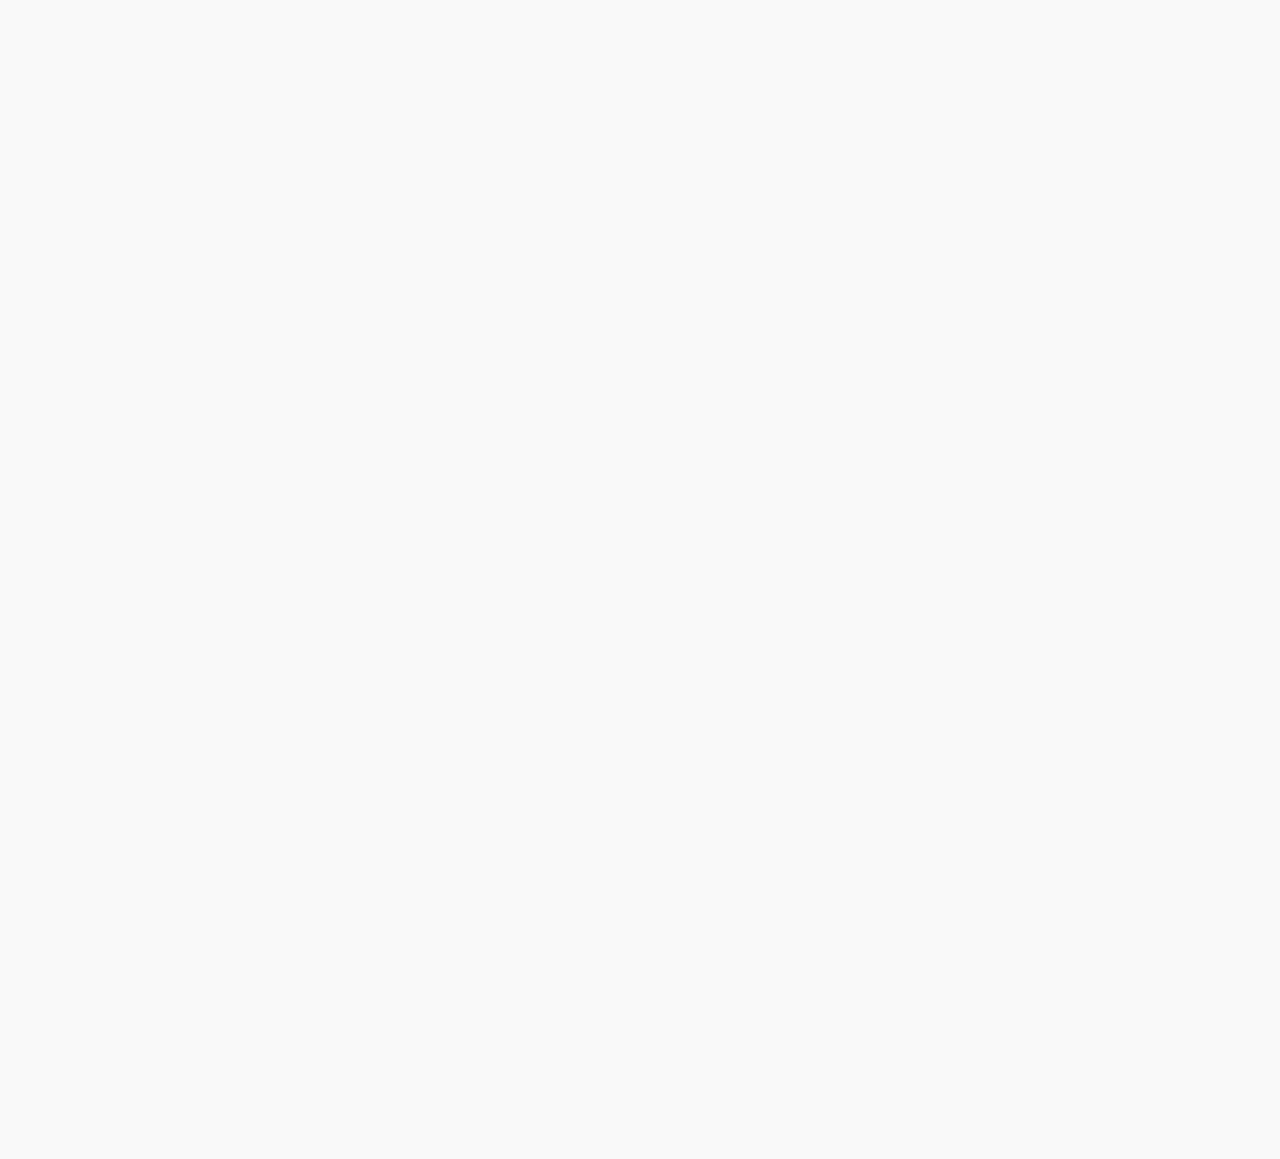
==== index.html @ 203c792c "Add files via upload" ====
<!DOCTYPE html>
<html lang="en">

<head>

    <meta charset="UTF-8">
    <meta name="viewport" content="width=device-width, initial-scale=1.0">


    <!-- ----------------------------------------------------------------- -->
    <!-- About Your Site                                                   -->
    <!-- ----------------------------------------------------------------- -->
    <link rel="shortcut icon" type="image/png" href="assets/favicon.png" />
    <title>Charadex</title>
    <meta property="title" content="Charadex" />
    <meta property="type" content="website" />
    <meta property="url" content="https://www.charadex.com/" />
    <meta property="image" content="assets/meta.png" />
    <meta name="description" content="A tool for organizing small ARPGs and species.">

    <!-- No AI scraping directives -->
    <meta name="robots" content="noai">
    <meta name="robots" content="noimageai">


    <!-- ----------------------------------------------------------------- -->
    <!-- Styles                                                            -->
    <!-- ----------------------------------------------------------------- -->

    <!-- Bootstrap CSS -->
    <!-- Using Bootstrap 4.5 because its closest to Toyhou.se's current version -->
    <!-- https://getbootstrap.com/docs/4.5/getting-started/introduction/ -->
    <link rel="stylesheet" href="https://cdn.jsdelivr.net/npm/bootstrap@4.5.3/dist/css/bootstrap.min.css" integrity="sha384-TX8t27EcRE3e/ihU7zmQxVncDAy5uIKz4rEkgIXeMed4M0jlfIDPvg6uqKI2xXr2" crossorigin="anonymous">

    <!-- Font Awesome Icons -->
    <link rel="stylesheet" href="https://cdnjs.cloudflare.com/ajax/libs/font-awesome/6.5.1/css/all.min.css" integrity="sha512-DTOQO9RWCH3ppGqcWaEA1BIZOC6xxalwEsw9c2QQeAIftl+Vegovlnee1c9QX4TctnWMn13TZye+giMm8e2LwA==" crossorigin="anonymous" referrerpolicy="no-referrer" />


    <!-- ----------------------------------------------------------------- -->
    <!-- Optional Styles                                                   -->
    <!-- ----------------------------------------------------------------- -->

    <!-- Custom CSS -->
    <link rel="stylesheet" type="text/css" href="styles/charadex.css">

    <!-- Google Font -->
    <link href="https://fonts.googleapis.com/css?family=Montserrat:400|Comfortaa:500" rel="stylesheet">


</head>

<body>


    <!-- --------------------------------------------------------------------
    <-- Header
    <-------------------------------------------------------------------- -->
    
    <div class="load-html" id="header" data-source="includes/header.html"></div>


    <!-- Spinner for loading-->
    <div class="spinner-border m-auto" id="loading"></div>


    <!-- --------------------------------------------------------------------
    <-- Terms
    <-- I've provided a boiler plate, edit these how you see fit!
    <-------------------------------------------------------------------- -->
    <div class="container softload py-md-5 my-4 py-4" id="main-container">
        <div class="row no-gutters m-n2">

            <!-- Main Content
            --------------------------------------------------------------------- -->
            <div class="col-12 p-2">
                <div class="card p-md-5 p-4 h-100">

                    <!-- Hero Image & Title
                    ------------------------------------------------------------- -->
                    <div class="hero-title mb-4" style="background-image: url();">
                        <div class="m-auto">Charadex</div>
                    </div>


                    <!-- Description
                    ------------------------------------------------------------- -->
                    <div class="px-4 text-muted">
                        <p>Write about your species...</p>
                    </div>


                    <!-- Links
                    ------------------------------------------------------------- -->
                    <hr class="my-4">
                    <div class="row no-gutters m-n1 mb-n2">

                        <div class="col-lg-4 p-1">
                            <h5>About</h5>
                            <div class="px-3">
                                <a class="btn btn-primary d-block mb-1" href="world.html">World</a>
                                <a class="btn btn-primary d-block mb-1" href="species.html">Species</a>
                                <a class="btn btn-primary d-block mb-1" href="masterlist.html">Designs</a>
                            </div>
                        </div>

                        <div class="col-lg-4 col-md-6 p-1">
                            <h5>Community</h5>
                            <div class="px-3">
                                <a class="btn btn-primary d-block mb-1" href="#">Toyhou.se</a>
                                <a class="btn btn-primary d-block mb-1" href="#">Discord</a>
                                <a class="btn btn-primary d-block mb-1" href="prompts.html">Prompts</a>
                            </div>
                        </div>

                        <div class="col-lg-4 col-md-6 p-1">
                            <h5>Resources</h5>
                            <div class="px-3">
                                <a class="btn btn-primary d-block mb-1" href="#">Help Desk</a>
                                <a class="btn btn-primary d-block mb-1" href="faq.html">FAQ</a>
                                <a class="btn btn-primary d-block mb-1" href="terms.html">TOS</a>
                            </div>
                        </div>

                    </div>


                    <!-- Social Media Links
                    ------------------------------------------------------------- -->
                    <hr class="mt-4">
                    <div class="text-center mb-md-n4 font-weight-bold">

                        <a class="mx-3" href="#"><i class="fas fa-floppy-disk fa-fw mr-1"></i> Toyhou.se</a>
                        <a class="mx-3" href="#"><i class="fab fa-discord fa-fw mr-1"></i> Discord</a>
                        <a class="mx-3" href="#"><i class="fab fa-twitter fa-fw mr-1"></i> Twitter </a>
                        <a class="mx-3" href="#"><i class="fab fa-tumblr fa-fw mr-1"></i> Tumblr</a>
                        <a class="mx-3" href="#"><i class="fas fa-cloud fa-fw mr-1"></i> BSky</a>

                    </div>
                </div>
            </div>


            <!-- Prompts
            --------------------------------------------------------------------- -->
            <div class="col-md-6 p-2" id="prompt-gallery">
                <div class="card p-md-5 p-4 h-100">

                    <h4 class="mb-0">Prompts</h4>
                    <hr class="mb-4">
                    <div class="list row no-gutters gallery-row m-n1"></div>

                    <div class="d-none">
                        <div class="col-12 gallery-item p-1" id="prompt-item">
                            <div class="card bg-faded p-3">
                                <h5 class="m-0">
                                    <a class="cardlink title" href=""></a>
                                </h5>
                                <hr class="my-2">
                                <div class="row no-gutters small my-n2">
                                    <div class="col-md-6 p-2 d-flex justify-content-between">
                                        <b>Starts</b> <span class="startdate"></span>
                                    </div>
                                    <div class="col-md-6 p-2 d-flex justify-content-between">
                                        <b>Ends</b> <span class="enddate"></span>
                                    </div>
                                </div>
                            </div>
                        </div>
                    </div>

                </div>
            </div>


            <!-- Staff
            --------------------------------------------------------------------- -->
            <div class="col-md-6 p-2" id="staff-gallery">
                <div class="card p-md-5 p-4 h-100">

                    <h4 class="mb-0">Staff</h4>
                    <hr class="mb-4">
                    <div class="list row no-gutters gallery-row m-n1"></div>

                    <div class="d-none">
                        <div class="col-md-6 gallery-item p-1" id="staff-item">
                            <div class="row no-gutters m-n1">
                                <div class="col-4 p-1 my-auto">
                                    <img class="img-fluid img-thumbnail image" src="">
                                </div>
                                <div class="col-8 p-1">
                                    <a class="d-block mt-2 link text-truncate" href=""><b class="username"></b></a>
                                    <span class="badge badge-primary jobtitle"></span>
                                </div>
                            </div>
                        </div>
                    </div>

                </div>
            </div>


            <!-- Designs
            --------------------------------------------------------------------- -->
            <div class="col-md-12 p-2" id="design-gallery">
                <div class="card p-md-5 p-4 h-100">

                    <h4 class="mb-0">Latest Designs</h4>
                    <hr class="mb-4">
                    <div class="list row no-gutters gallery-row m-n1"></div>

                    <div class="d-none">
                        <div class="col-md-3 col-6 gallery-item p-1" id="design-item">
                            <a class="card p-2 bg-faded d-block text-center cardlink" href="">
                                <img class="image img-fluid gallery-img" src=""><br>
                                <span class="btn btn-primary d-block mt-2 design"></span>
                            </a>
                        </div>
                    </div>

                </div>
            </div>



        </div>
    </div>


    <!-- --------------------------------------------------------------------
    <-- Footer
    <-------------------------------------------------------------------- -->
    
    <div class="load-html" id="footer" data-source="includes/footer.html"></div>


    <!-- ----------------------------------------------------------------- -->
    <!-- JS                                                                -->
    <!-- ----------------------------------------------------------------- -->

    <!-- JQuery -->
    <script src="https://code.jquery.com/jquery-3.6.0.js" integrity="sha256-H+K7U5CnXl1h5ywQfKtSj8PCmoN9aaq30gDh27Xc0jk=" crossorigin="anonymous"></script>

    <!-- Bootstrap -->
    <script src="https://cdn.jsdelivr.net/npm/bootstrap@4.5.3/dist/js/bootstrap.bundle.min.js" integrity="sha384-ho+j7jyWK8fNQe+A12Hb8AhRq26LrZ/JpcUGGOn+Y7RsweNrtN/tE3MoK7ZeZDyx" crossorigin="anonymous"></script>

    <!-- List.js -->
    <script src="https://cdnjs.cloudflare.com/ajax/libs/list.js/2.3.0/list.min.js" crossorigin="anonymous"></script>

    <!-- Charadex Script -->
    <script src="styles/config.js"></script>
    <script src="styles/charadex.js"></script>
    <script>frontPage(options.index);</script>


</body>

</html>
---- styles/charadex.css ----
body {

  /* ============================================================= */
  /*
  /* Main Styles
  /*
  /* ============================================================= */
  /* 
  /* This only styles the elements shown on the page.
  /* 
  /* Some CSS knowledge is going to be needed to style these
  /* elements further. If you're just looking for a swatch and
  /* font swap, then you'll only need to edit the variables below.
  /*
  /* ============================================================= */
  /* Primary Color
  ================================================================ */
  --cd-primary-color:                    #8FB7D4;
  --cd-primary-text-color:               #fff;

  /* ============================================================= */
  /* Secondary Color
  ================================================================ */
  --cd-secondary-color:                  #939799;
  --cd-secondary-text-color:             #fff;

  /* ============================================================= */
  /* Backgrounds
  ================================================================ */
  --cd-body-background-color:            #f8f8f8;
  --cd-content-background-color:         #ffffff;
  --cd-faded-background-color:           #f8f8f8;

  /* Background Extras */
  --cd-body-background-image:             url();

  /* ============================================================= */
  /* Text
  ================================================================ */
  --cd-body-text-color:                  #303030;
  --cd-faded-text-color:                 #575757;

  /* ============================================================= */
  /* Borders
  ================================================================ */
  --cd-border-color:                     rgba(0, 0, 0, 0.125);
  --cd-border-width:                     1px;
  --cd-border-style:                     solid;
  --cd-border-radius:                    1rem;

  /* ============================================================= */
  /* Navbar
  ================================================================ */
  --cd-navbar-background-color:          #222222;
  --cd-navbar-brand-color:               var(--cd-primary-color);
  --cd-navbar-brand-color-hover:         var(--cd-secondary-color);
  --cd-navbar-text-color:                var(--cd-content-background-color);
  --cd-navbar-link-color:                var(--cd-navbar-text-color);
  --cd-navbar-link-color-hover:          var(--cd-primary-color);
  --cd-navbar-font-family:               var(--cd-header-font-family);
  
  /* ============================================================= */
  /* Main Fonts
  ================================================================ */
  --cd-body-font-family:                 'Montserrat', sans-serif;
  --cd-header-font-family:               'Comfortaa', sans-serif;


  /* ============================================================= */
  /*
  /* Optional Styles
  /* These are just for extra easy styling
  /*
  /* ============================================================= */
  /* Navbar Dropdown 
  ================================================================ */

  /* Background */
  --cd-navbar-dropdown-background-color: var(--cd-navbar-background-color);
  --cd-navbar-dropdown-background-hover: var(--cd-primary-color);

  /* Link/Text */
  --cd-navbar-dropdown-link-color:       var(--cd-navbar-link-color);
  --cd-navbar-dropdown-link-color-hover: var(--cd-primary-text-color);

  /* Divider */
  --cd-navbar-dropdown-divider:          rgba(255,255,255,.12);
  --cd-navbar-dropdown-border-radius:    0 0 var(--cd-border-radius) var(--cd-border-radius);


  /* ============================================================= */
  /* Footer
  ================================================================ */
  
  /* Background */
  --cd-footer-background-color:          var(--cd-navbar-background-color);

  /* Link/Text */
  --cd-footer-text-color:                var(--cd-navbar-text-color);
  --cd-footer-link-color:                var(--cd-navbar-link-color);
  --cd-footer-link-color-hover:          var(--cd-navbar-link-color-hover);


  /* ============================================================= */
  /* Link
  ================================================================ */

  --cd-link-text-color:                  #4c8ebd;
  --cd-link-text-color-hover:            var(--cd-secondary-color);


  /* ============================================================= */
  /* HR
  ================================================================ */

  --cd-hr-border-width:                  var(--cd-border-width);
  --cd-hr-border-color:                  var(--cd-border-color);
  --cd-hr-border-style:                  var(--cd-border-style);


  /* ============================================================= */
  /* Pagination
  ================================================================ */

  /* Background */
  --cd-pagination-background-color:      transparent;
  --cd-pagination-background-hover:      transparent;

  /* Text */
  --cd-pagination-text-color:            var(--cd-faded-text-color);
  --cd-pagination-text-color-hover:      var(--cd-primary-color);

  /* Border */
  --cd-pagination-border-radius:         var(--cd-border-radius);
  --cd-pagination-border-width:          0;
  --cd-pagination-border-style:          var(--cd-border-style);
  --cd-pagination-border-color:          var(--cd-border-color);
  --cd-pagination-border-color-hover:    var(--cd-primary-color);


  /* ============================================================= */
  /* Cards
  ================================================================ */
  
  /* Background */
  --cd-card-background-color:            var(--cd-content-background-color);
  --cd-card-header-background-color:     var(--cd-card-background-color);

  /* Text */
  --cd-card-header-font-family:          var(--cd-header-font-family);

  /* Border */
  --cd-card-border-width:                var(--cd-border-width);
  --cd-card-border-style:                var(--cd-border-style);
  --cd-card-border-color:                var(--cd-border-color);
  --cd-card-border-radius:               var(--cd-border-radius);


  /* ============================================================= */
  /* Button
  ================================================================ */
  
  /* Background */
  --cd-button-background-color:          var(--cd-primary-color);
  --cd-button-background-color-hover:    var(--cd-secondary-color);

  /* Text */
  --cd-button-text-color:                var(--cd-primary-text-color);
  --cd-button-text-color-hover:          var(--cd-secondary-text-color);

  /* Border */
  --cd-button-border-width:              var(--cd-border-width);
  --cd-button-border-style:              var(--cd-border-style);
  --cd-button-border-color:              var(--cd-button-background-color);
  --cd-button-border-color-hover:        var(--cd-button-background-color-hover);
  --cd-button-border-radius:             var(--cd-border-radius);


  /* ============================================================= */
  /* Input
  ================================================================ */

  /* Background */
  --cd-input-background-color:           var(--cd-faded-background-color);

  /* Text */
  --cd-input-text-color:                 var(--cd-faded-text-color);

  /* Border */
  --cd-input-border-width:               var(--cd-border-width);
  --cd-input-border-style:               var(--cd-border-style);
  --cd-input-border-color:               var(--cd-border-color);
  --cd-input-border-color-hover:         var(--cd-primary-color);
  --cd-input-border-radius:              var(--cd-border-radius);

}


/* ============================================================= */
/* General Page Styles
/* ============================================================= */

body {

  /* Global Text */
  color: var(--cd-body-text-color);
  font-family: var(--cd-body-font-family);
  -webkit-font-smoothing: antialiased;
  -moz-osx-font-smoothing: grayscale;

  /* Global Background */
  background-color: var(--cd-body-background-color);
  background-image: var(--cd-body-background-image);
  background-position: center;
  background-size: cover;

}


/* ============================================================= */
/* Plain Links
/* ============================================================= */

a,
a:visited {
  color: var(--cd-link-text-color);
  transition: color .2s ease-in-out;
}

a:hover,
a:focus,
a:active {
  color: var(--cd-link-text-color-hover);
  text-decoration: none;
}

/* ============================================================= */
/* Navbar
/* ============================================================= */
.navbar {
  background-color: var(--cd-navbar-background-color) !important;
  font-family: var(--cd-navbar-font-family) !important;
  z-index: 2000;
}

.navbar .navbar-brand {
  color: var(--cd-navbar-brand-color) !important;
  font-size: 2rem;
}

.navbar .navbar-brand:hover, 
.navbar .navbar-brand:focus {
  color: var(--cd-navbar-brand-color-hover) !important;
}

.navbar .navbar-nav .nav-link {
  color: var(--cd-navbar-link-color) !important;
}

.navbar .navbar-nav .nav-link:hover, 
.navbar .navbar-nav .nav-link:focus{
  color: var(--cd-navbar-link-color-hover) !important;
}

.navbar .navbar-toggler {
  color: var(--cd-navbar-link-color) !important;
  border: none !important;
}

.navbar .nav-link {
    display: flex;
    align-items: center;
}

.navbar .nav-link-icon {
    font-size: .5rem;
    margin-left: .25rem;
}


/* ============================================================= */
/* Dropdowns
/* This is for navbar dropdowns only
/* ============================================================= */

.navbar .dropdown-menu {
  color: var(--cd-navbar-dropdown-link-color) !important;
  background-color: var(--cd-navbar-dropdown-background-color) !important;
  border-radius: var(--cd-navbar-dropdown-border-radius) !important;
  border: none;
  margin-top: 0;
}

.dropdown:hover .dropdown-menu,
.dropdown-menu:hover{
  display: block !important
}

.navbar .dropdown-divider {
  border-top: 1px solid var(--cd-navbar-dropdown-divider) !important;
}

.navbar .dropdown-item,
.navbar .dropdown-item-text {
  color: var(--cd-navbar-dropdown-link-color) !important;
  transition: color .2s ease, background .2s ease;
}

.navbar .dropdown-item:hover, 
.dropdown-item:focus,
.dropdown-item:active {
  color: var(--cd-navbar-dropdown-link-color-hover)!important;
  background-color: var(--cd-navbar-dropdown-background-hover) !important;
}

.navbar .dropdown-header {
  color: var(--cd-navbar-dropdown-link-color-hover) !important;
}


/* ============================================================= */
/* Footer
/* ============================================================= */

.footer{
  background-color: var(--cd-footer-background-color) !important;
  color: var(--cd-footer-text-color) !important;
}

.footer a,
.footer a:visited {
  color: var(--cd-footer-link-color) !important;
}

.footer a:hover,
.footer a:focus,
.footer a:active {
  color: var(--cd-footer-link-color-hover) !important;
}


/* ============================================================= */
/* Pagination
/* ============================================================= */

.page-link {
  transition: color .2s ease, background .2s ease, border .2s ease;
  border-width: var(--cd-pagination-border-width) !important;
  border-style: var(--cd-pagination-border-style) !important;
}

.page-link,
.page-item.disabled .page-link {
  color: var(--cd-pagination-text-color) !important;
  background-color: var(--cd-pagination-background-color) !important;
  border-color: var(--cd-pagination-border-color) !important;
}

.page-item.active .page-link,
.page-link:hover,
.page-link:focus,
.page-link:active {
  color: var(--cd-pagination-text-color-hover) !important;
  background-color: var(--cd-pagination-background-hover) !important;
  border-color: var(--cd-pagination-border-color-hover) !important;
}

/* Keeps users from accidentally highlighting */
.page-link{
  cursor: pointer;
  user-select: none;
}

/* Fixes my jank nav/pagination hybrid */
.nav .pagination .page-item:first-child .page-link {
  border-radius: 0 !important;
  border-left: 0 !important;
}

.nav .pagination .page-item:last-child .page-link {
  border-radius: 0 !important
}

.nav .page-item:first-child .page-link {
  border-radius: var(--cd-pagination-border-radius) 0 0 var(--cd-pagination-border-radius) !important;
}

.nav .page-item:last-child .page-link {
  border-radius: 0 var(--cd-pagination-border-radius) var(--cd-pagination-border-radius) 0 !important
}


/* ============================================================= */
/* Card
/* ============================================================= */

.card {
  background-color: var(--cd-card-background-color) !important;
  border-width: var(--cd-card-border-width) !important;
  border-style: var(--cd-card-border-style) !important;
  border-color: var(--cd-card-border-color) !important;
  border-radius: var(--cd-border-radius) !important;
}

.card-header {
  background-color: var(--cd-card-header-background-color) !important;
  border-bottom-color: var(--cd-card-border-color) !important;
  border-bottom-width: var(--cd-card-border-width) !important;
  border-bottom-style: var(--cd-card-border-style) !important;
  font-family: var(--cd-card-header-font-family) !important;
  border-radius: calc(var(--cd-border-radius) - 1px) calc(var(--cd-border-radius) - 1px) 0 0 !important;
}


/* ============================================================= */
/* Buttons & Badges
/* ============================================================= */

.btn.btn-primary,
.badge.badge-primary {
  color: var(--cd-button-text-color) !important;
  background-color: var(--cd-button-background-color) !important;
  border-width: var(--cd-button-border-width) !important;
  border-style: var(--cd-button-border-style) !important;
  border-color: var(--cd-button-border-color) !important;
  border-radius: var(--cd-button-border-radius) !important;
}

.btn.btn-primary:hover,
.btn.btn-primary:focus,
.btn.btn-primary:active,
a.badge.badge-primary:hover,
a.badge.badge-primary:focus,
a.badge.badge-primary:active  {
  color: var(--cd-button-text-color-hover) !important;
  border-color: var(--cd-button-border-color-hover) !important;
  background-color: var(--cd-button-background-color-hover) !important;
  box-shadow: none !important;
}


/* ============================================================= */
/* Input
/* ============================================================= */

.form-control {
  background-color: var(--cd-input-background-color) !important;
  color: var(--cd-input-text-color) !important;
  border-width: var(--cd-input-border-width) !important;
  border-style: var(--cd-input-border-style) !important;
  border-color: var(--cd-input-border-color) !important;
  border-radius: var(--cd-input-border-radius) !important;
}

.form-control:focus,
.form-control:active {
  background-color: var(--cd-input-background-color) !important;
  border-color: var(--cd-input-border-color-hover) !important;
}


/* ============================================================= */
/* Scrollbar
/* ============================================================= */

@media (min-width: 992px) {
  body::-webkit-scrollbar-track {
    background-color: var(--cd-faded-background-color);
    border-width: 0px !important;
  }

  body::-webkit-scrollbar {
    width: 10px;
    height: 10px;
  }

  body::-webkit-scrollbar-thumb {
    background-color: var(--cd-primary-color);
  }

  body::-webkit-scrollbar-corner,
  body::-webkit-resizer {
    background-color: var(--cd-border-color);
  }
}


/* ============================================================= */
/* Misc
/* ============================================================= */

.text-primary {
  color: var(--cd-primary-color) !important;
}

.bg-faded {
  background-color: var(--cd-faded-background-color) !important;
}

.text-muted {
  color: var(--cd-faded-text-color) !important;
}

h1, h2, h3,
h4, h5, h6 {
  font-family: var(--cd-navbar-font-family) !important;
}

hr {
  border-top-color: var(--cd-hr-border-color) !important;
  border-top-width: var(--cd-hr-border-width) !important;
  border-top-style: var(--cd-hr-border-style) !important;
}

img {
  image-rendering: -webkit-optimize-contrast;
}

/* Fix any border radiuses that were messed from before */
.rounded {border-radius: var(--cd-border-radius) !important}
.rounded-circle {border-radius: 100%;}
.rounded-0 {border-radius: 0 !important;}

/* ============================================================= */
/* Chee's Tweaks
/* ============================================================= */

body {
  min-height: 100vh;
  display: flex;
  flex-direction: column;
}

#main-container {
    min-height: calc(100vh - 105px);
    padding: 1rem;
    -ms-flex: 1 1 auto!important;
    flex: 1 1 auto!important;
}

@media (min-width: 768px) {
    #main-container {
        padding: 5rem 1.5rem;
    }
}

/* Fades container in on load so its not as jarring */
.softload {
  opacity: 0;
} .softload.active {
  opacity: 1;
  transition: opacity 2s ease;
}

/* Remove ugly box shadow */
button:focus,
.page-link:focus,
.form-control:focus {
  outline: none !important;
  box-shadow: none !important;
}

/* Remove margin from last paragraphs */
p:last-child {
    margin-bottom: 0 !important;
}

/* Small container for more compact view */
.container {
  max-width: 950px !important;
}

/* Prevents awkward load in stutter */
#charadex-gallery .list .card-body {
  min-height: calc(200px + 2.5rem);
} 

#charadex-gallery .list .card-body img {
  max-height: 200px;
}

.gallery-img {
    max-height: 150px;
}

/* Combines search and its companion filter */
#search-filter.form-control {
  border-radius: var(--cd-border-radius) 0 0 var(--cd-border-radius) !important;
  border-right: 0 !important;
} 

#search.filtered.form-control {
  margin-left: -.5rem;
  width: calc(100% + .5rem) !important;
  border-radius: 0 var(--cd-border-radius) var(--cd-border-radius) 0 !important;
}

/* Loading Icon */
#loading {
  width: 5rem; 
  height: 5rem;
  position: absolute;
  top: calc(50% - 2.5rem);
  left: calc(50% - 2.5rem);
  animation-duration: 2s;
  opacity: .5;
  border-color: var(--cd-body-text-color);
  border-right-color: transparent !important;
}


#log-table {
    max-height: 200px;
    overflow-y: auto;
}

/* ============================================================= */
/* Custom Classes
/* ============================================================= */

/* Makes sure your text formatting is preserved from the sheet */
/* Best for large areas like notes */
.text-pre {
    white-space: break-spaces;
}

.hero-title {
    color: var(--cd-primary-text-color);
    background-color: var(--cd-primary-color);
    border-radius: var(--cd-border-radius);
    font-family: var(--cd-header-font-family);
    display: flex;
    padding: 1.5rem;
    min-height: 250px;
    font-weight: 800;
    font-size: 2.5rem;
}

@media (min-width: 768px) {
    .hero-title {
        letter-spacing: 2px;
        font-size: 5rem;
    }
}
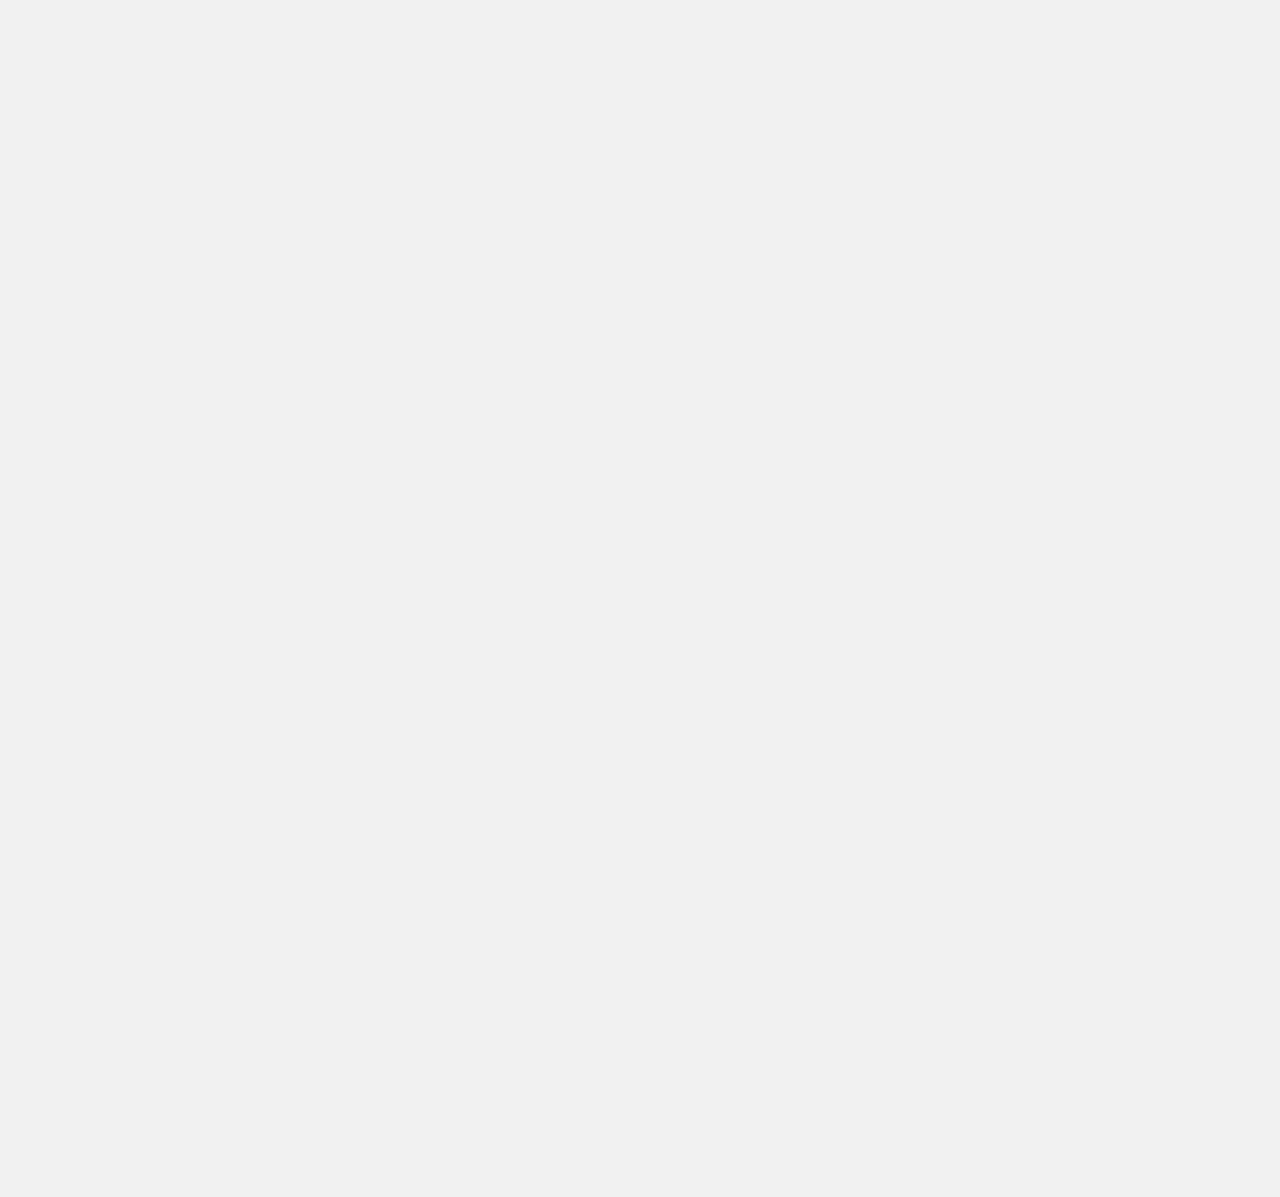
==== commit b00c4d2a: "Update index.html" ====
--- a/index.html
+++ b/index.html
@@ -11,12 +11,12 @@
     <!-- About Your Site                                                   -->
     <!-- ----------------------------------------------------------------- -->
     <link rel="shortcut icon" type="image/png" href="assets/favicon.png" />
-    <title>Charadex</title>
+    <title>RinDesigns.</title>
     <meta property="title" content="Charadex" />
     <meta property="type" content="website" />
-    <meta property="url" content="https://www.charadex.com/" />
+    <meta property="url" content="https://www.rindesigns.com/" />
     <meta property="image" content="assets/meta.png" />
-    <meta name="description" content="A tool for organizing small ARPGs and species.">
+    <meta name="description" content="Masterlist for adopts and designs created.">
 
     <!-- No AI scraping directives -->
     <meta name="robots" content="noai">
@@ -78,14 +78,16 @@
                     <!-- Hero Image & Title
                     ------------------------------------------------------------- -->
                     <div class="hero-title mb-4" style="background-image: url();">
-                        <div class="m-auto">Charadex</div>
+                        <div class="m-auto">Masterlist.</div>
                     </div>
 
 
                     <!-- Description
                     ------------------------------------------------------------- -->
                     <div class="px-4 text-muted">
-                        <p>Write about your species...</p>
+                        <p>A place to keep track of my designs. Current owners not frequently updated,
+                            everything depends on when I decide to scroll through ownership logs.<br>
+                        Last updated: DD/MM/YY</p>
                     </div>
 
 
@@ -254,4 +256,4 @@
 
 </body>
 
-</html>+</html>
--- a/styles/charadex.css
+++ b/styles/charadex.css
@@ -15,21 +15,21 @@
   /* ============================================================= */
   /* Primary Color
   ================================================================ */
-  --cd-primary-color:                    #8FB7D4;
+  --cd-primary-color:                    #111111;
   --cd-primary-text-color:               #fff;
 
   /* ============================================================= */
   /* Secondary Color
   ================================================================ */
-  --cd-secondary-color:                  #939799;
+  --cd-secondary-color:                  #b76353;
   --cd-secondary-text-color:             #fff;
 
   /* ============================================================= */
   /* Backgrounds
   ================================================================ */
-  --cd-body-background-color:            #f8f8f8;
+  --cd-body-background-color:            #f1f1f1;
   --cd-content-background-color:         #ffffff;
-  --cd-faded-background-color:           #f8f8f8;
+  --cd-faded-background-color:           #f1f1f1;
 
   /* Background Extras */
   --cd-body-background-image:             url();
@@ -37,33 +37,33 @@
   /* ============================================================= */
   /* Text
   ================================================================ */
-  --cd-body-text-color:                  #303030;
+  --cd-body-text-color:                  #000000;
   --cd-faded-text-color:                 #575757;
 
   /* ============================================================= */
   /* Borders
   ================================================================ */
-  --cd-border-color:                     rgba(0, 0, 0, 0.125);
+  --cd-border-color:                     rgba(0, 0, 0, 0.2);
   --cd-border-width:                     1px;
   --cd-border-style:                     solid;
-  --cd-border-radius:                    1rem;
+  --cd-border-radius:                    0rem;
 
   /* ============================================================= */
   /* Navbar
   ================================================================ */
-  --cd-navbar-background-color:          #222222;
-  --cd-navbar-brand-color:               var(--cd-primary-color);
+  --cd-navbar-background-color:          #161616;
+  --cd-navbar-brand-color:               var(--cd-primary-text-color);
   --cd-navbar-brand-color-hover:         var(--cd-secondary-color);
   --cd-navbar-text-color:                var(--cd-content-background-color);
   --cd-navbar-link-color:                var(--cd-navbar-text-color);
-  --cd-navbar-link-color-hover:          var(--cd-primary-color);
+  --cd-navbar-link-color-hover:          var(--cd-secondary-color);
   --cd-navbar-font-family:               var(--cd-header-font-family);
   
   /* ============================================================= */
   /* Main Fonts
   ================================================================ */
   --cd-body-font-family:                 'Montserrat', sans-serif;
-  --cd-header-font-family:               'Comfortaa', sans-serif;
+  --cd-header-font-family:               'Monsterrat', sans-serif;
 
 
   /* ============================================================= */
@@ -105,8 +105,8 @@
   /* Link
   ================================================================ */
 
-  --cd-link-text-color:                  #4c8ebd;
-  --cd-link-text-color-hover:            var(--cd-secondary-color);
+  --cd-link-text-color:                  #b76353;
+  --cd-link-text-color-hover:            var(--cd-primary-color);
 
 
   /* ============================================================= */
@@ -641,4 +641,4 @@
         letter-spacing: 2px;
         font-size: 5rem;
     }
-}+}
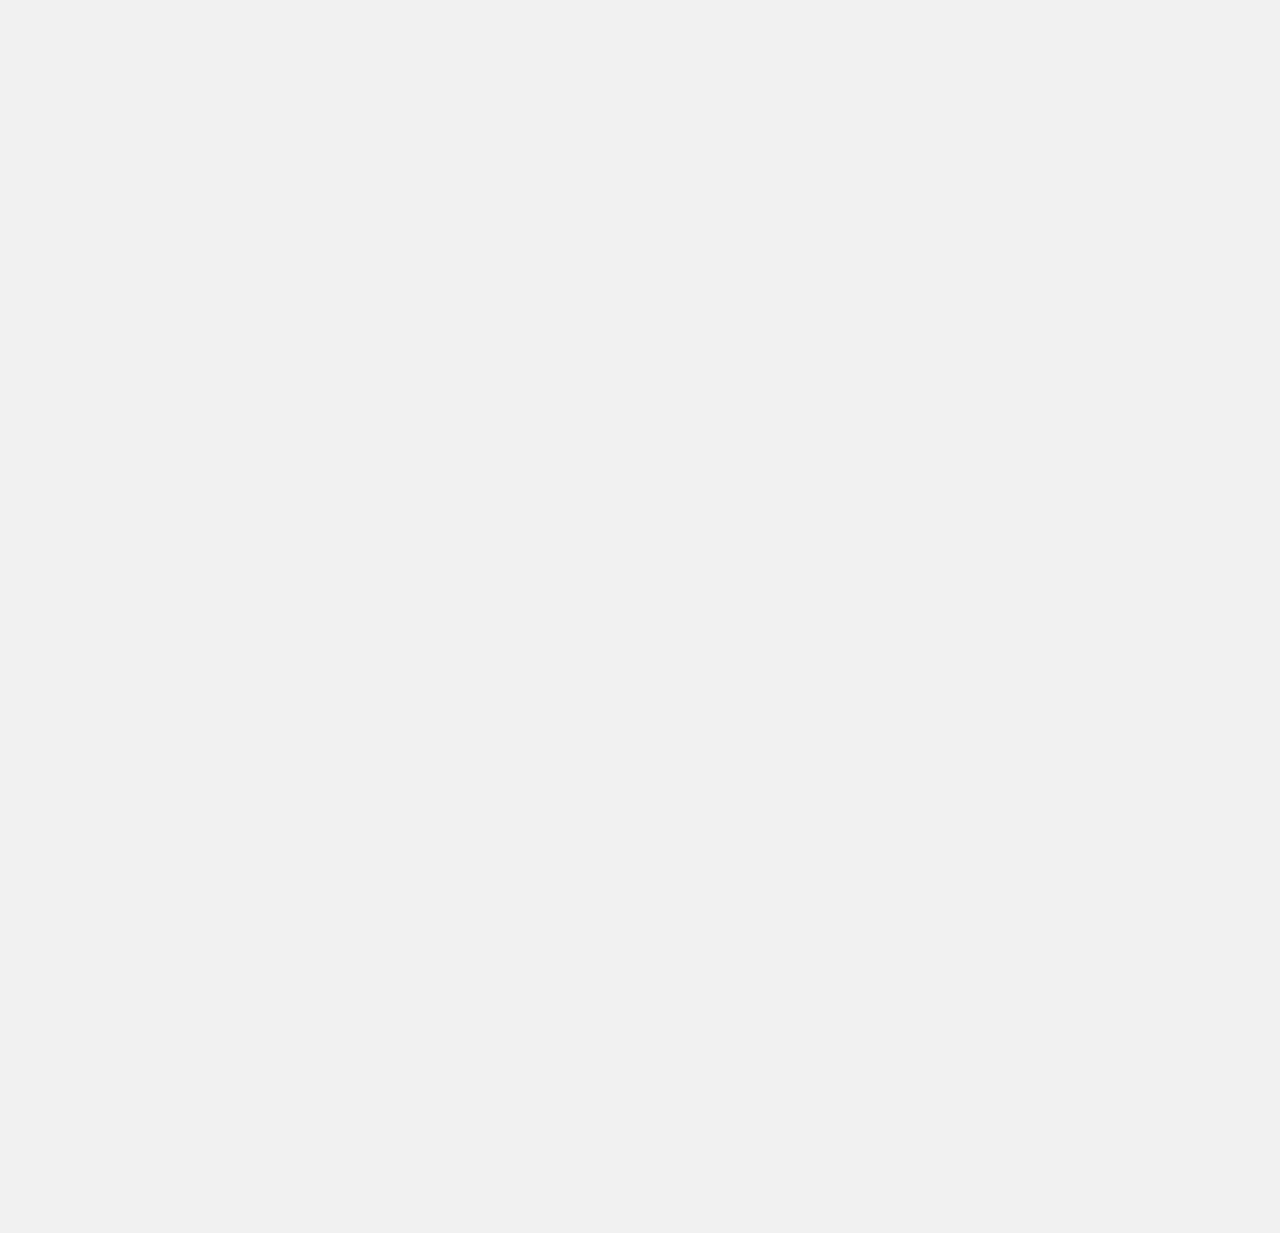
==== commit 869b852d: "Update index.html" ====
--- a/index.html
+++ b/index.html
@@ -44,7 +44,7 @@
     <link rel="stylesheet" type="text/css" href="styles/charadex.css">
 
     <!-- Google Font -->
-    <link href="https://fonts.googleapis.com/css?family=Montserrat:400|Comfortaa:500" rel="stylesheet">
+    <link href="https://fonts.googleapis.com/css?family=Montserrat:400|Poppins:500" rel="stylesheet">
 
 
 </head>
--- a/styles/charadex.css
+++ b/styles/charadex.css
@@ -63,7 +63,7 @@
   /* Main Fonts
   ================================================================ */
   --cd-body-font-family:                 'Montserrat', sans-serif;
-  --cd-header-font-family:               'Monsterrat', sans-serif;
+  --cd-header-font-family:               'Poppins', sans-serif;
 
 
   /* ============================================================= */
